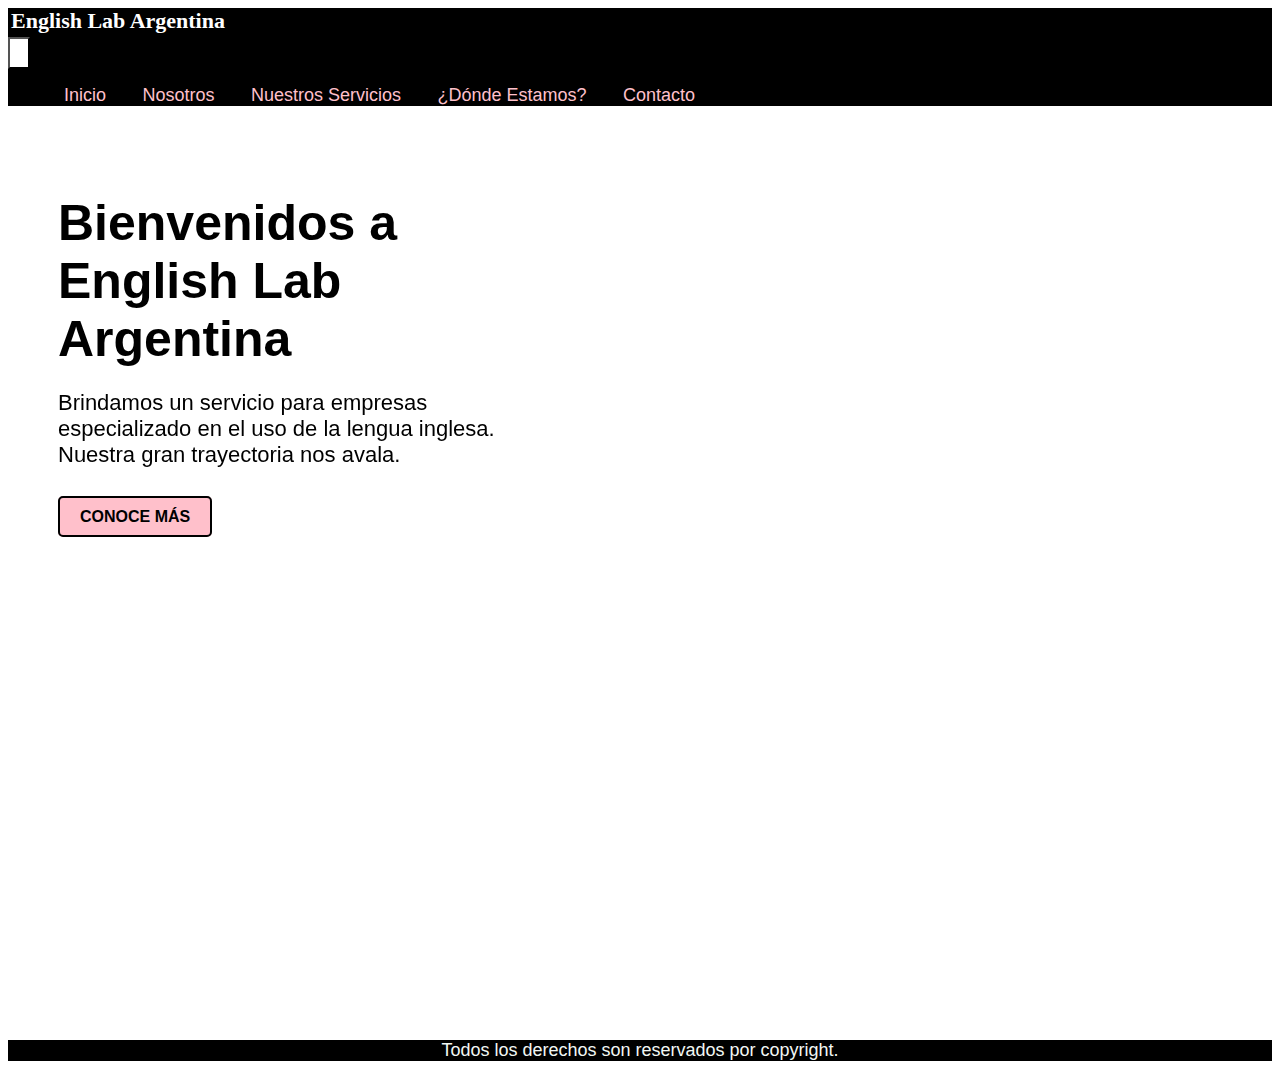
==== index.html @ 9572c426 "modificación de bootstrap para página nosotros" ====
<!DOCTYPE html>
<html lang="es">
    <head>
        <!--las páginas que hice responsive son las de "nosotros" y la de "contacto"-->        
        <meta charset="UTF-8">
        <meta name="viewport" content="width=device-width, initial-scale=1.0"> 
        <meta http-equiv="X-UA-Compatible" content="IE=edge">
        <link rel="stylesheet" href="https://cdn.jsdelivr.net/npm/bootstrap@4.6.2/dist/css/bootstrap.min.css" integrity="sha384-xOolHFLEh07PJGoPkLv1IbcEPTNtaed2xpHsD9ESMhqIYd0nLMwNLD69Npy4HI+N" crossorigin="anonymous">
        <link rel="stylesheet" href="https://cdnjs.cloudflare.com/ajax/libs/font-awesome/6.2.1/css/all.min.css" integrity="sha512-MV7K8+y+gLIBoVD59lQIYicR65iaqukzvf/nwasF0nqhPay5w/9lJmVM2hMDcnK1OnMGCdVK+iQrJ7lzPJQd1w==" crossorigin="anonymous" referrerpolicy="no-referrer" />
        <link href="https://unpkg.com/aos@2.3.1/dist/aos.css" rel="stylesheet">
        <link rel="stylesheet" href="css/style.css">
        <title>English Lab Argentina</title>
    </head>
    <body>
        <!--inicio navbar-->
        <header>            
            <nav class="navbar navbar-expand-lg">
                <h1 class="navbar-brand"><i class="fa-solid fa-graduation-cap"></i> English Lab Argentina</h1>   
                <button class="navbar-toggler" type="button" data-toggle="collapse" data-target="#collapsibleNavbar">
                    <span class="navbar-toggler-icon">
                        <i class="fa-solid fa-bars"></i>
                    </span>
                </button> 
                <div class="collapse navbar-collapse" id="collapsibleNavbar"> 
                    <ul class="navbar-nav">
                        <li class="navbar-item"><a href="index.html">inicio</a></li>
                        <li class="navbar-item"><a href="pages/nosotros.html">nosotros</a></li>
                        <li class="navbar-item"><a href="pages/nuestros-servicios.html">nuestros servicios</a></li>
                        <li class="navbar-item"><a href="pages/donde-estamos.html">¿dónde estamos?</a></li>
                        <li class="navbar-item"><a href="pages/contacto.html">contacto</a></li>
                    </ul> 
                </div>   
            </nav>            
        </header>
        <!--fin navbar-->
        <!--inicio welcome-->
        <main>
            <div class="welcome">
                <div class="welcome-call d-flex flex-column justify-content-left align-items-left">
                    <h2 data-aos=fade-up data-aos-delay="300">Bienvenidos a English Lab Argentina</h2>
                    <p data-aos=fade-up data-aos-delay="300">Brindamos un servicio para empresas especializado en el uso de la lengua inglesa. Nuestra gran trayectoria nos avala.</p>                                
                    <a class="btn btn-primary" href="pages/nosotros.html" role="button">Conoce más</a>
                </div>
            </div>
        </main> 
        <!--fin welcome-->
        <!--inicio footer-->
        <footer>
            <div class="row copyright">
                <div class="col-md-12"> 
                <p>Todos los derechos son reservados por copyright.</p>
                </div> 
            </div>
            <div class="row redes">
                <div class="col-md-12">
                <a href="http://twitter.com/" target="_blank"><i class="fa-brands fa-twitter"></i></a>
                <a href="http://facebook.com/" target="_blank"><i class="fa-brands fa-facebook"></i></a>
                <a href="http://instagram.com/" target="_blank"><i class="fa-brands fa-instagram"></i></a>
                </div>
            </div>
        </footer>
        <!--fin footer-->
        <!--inicio scripts-->
        <script src="https://unpkg.com/aos@2.3.1/dist/aos.js"></script>
        <script>
            AOS.init();
        </script>
        <script src="https://cdn.jsdelivr.net/npm/jquery@3.5.1/dist/jquery.slim.min.js" integrity="sha384-DfXdz2htPH0lsSSs5nCTpuj/zy4C+OGpamoFVy38MVBnE+IbbVYUew+OrCXaRkfj" crossorigin="anonymous"></script>
        <script src="https://cdn.jsdelivr.net/npm/popper.js@1.16.1/dist/umd/popper.min.js" integrity="sha384-9/reFTGAW83EW2RDu2S0VKaIzap3H66lZH81PoYlFhbGU+6BZp6G7niu735Sk7lN" crossorigin="anonymous"></script>
        <script src="https://cdn.jsdelivr.net/npm/bootstrap@4.6.2/dist/js/bootstrap.min.js" integrity="sha384-+sLIOodYLS7CIrQpBjl+C7nPvqq+FbNUBDunl/OZv93DB7Ln/533i8e/mZXLi/P+" crossorigin="anonymous"></script>
        <!--fin scripts-->
    </body>
    

</html>
---- css/style.css ----
/*inicio navbar*/
.navbar{
    background-color: #000;
   
}
.navbar-brand{
    color: #fff;
    font-size: 22px;
    font-family: 'Times New Roman', Times, serif;
    text-decoration: none;
    text-transform: capitalize;
    font-weight: bold;
    margin:3px;

    
}
.navbar-toggler{
    background-color: #fff !important;
}

.navbar-toggler-icon{
    color: #000;
    font-size: 22px;
    padding: 3px;
}

.navbar-item{
    list-style: none;
    display: inline-block;
}
.navbar-item a{
    text-decoration: none;
    text-transform: capitalize;
    color: #ffc0cb;
    font-size: 18px;
    font-family: 'Segoe UI', Tahoma, Geneva, Verdana, sans-serif;
    padding: 16px;
    
}
.navbar-item a:hover{
    color: #F2F7F4;
    text-decoration: underline;
}
/*fin navbar*/
/*inicio body-welcome*/
body{
    font-family: 'Segoe UI', Tahoma, Geneva, Verdana, sans-serif;
    
}

.welcome{
    background: url(../images/main.jpg);
    background-size: cover;
    background-repeat: no-repeat;
    height: 100vh;   
}
.welcome-call{
    color: #000;
    float: left;
    padding: 30px; 
    margin-left: 20px;    
}

.welcome-call h2{
    color: #000;
    margin-bottom: 20px;
    font-size: 50px;
    font-weight: bold;
    max-width: 450px;
    
    
}
.welcome-call p{
    margin-bottom: 40px;
    font-size: 22px;
    max-width: 450px;
    
}
.welcome-call a{
    color: #000;
    padding: 10px 20px;
    border:2px solid #000;
    background-color: #ffc0cb;
    border-radius: 5px;
    text-decoration: none;
    text-transform: uppercase;
    font-size: 16px;  
    font-weight: bold; 
    
}
.welcome-call a:hover{
    background-color: #000;
    color: #F2F7F4;
}
/*fin body-welcome*/
/*inicio footer*/
footer{
    text-align: center;
    font-size: 18px;
    background-color: #000;   
}
footer p{
    color: #F2F7F4;
       
}
footer i{
    text-decoration: none;
    color: #ffc0cb;        
}
/*fin footer*/
/*Nosotros*/
.img-about {
    background-image: url(../images/nosotros.jpg);
    height: 100vh;
    background-size: cover;
    background-position: center;
}
.title-about{
    background-color: #fff;
    color:#000;
    height: 100vh;
}

.title-about h2{
    color: #f8b3be;
    font-size: 55px;
    font-weight: bold;
    text-shadow: 0 0 1px black, 0 0 1px black, 0 0 1px black, 0 0 1px black;
    text-align: center;
    margin-top: 10%;
    margin-bottom: 10%;
    max-width: 100vh;

}
.title-about p{
    font-size: 22px;   
    color: #000;
    margin: 10%;
}


/*nuestros-servicios*/
.services{
    height: 100vh;
    width: 100%;
    background: #ccc;

}
.services-left{
    text-align: left;
    float: left;
    margin-left: 60px;
    

}
.services-left h2{
    color:#ffc0cb;
    margin-bottom: 8px;
    font-size: 55px;
    text-shadow: 0 0 1px black, 0 0 1px black, 0 0 1px black, 0 0 1px black; 
}

.services-left ul{
    color:#000;
    font-size: 22px;
    padding: 20px;
    line-height: 50px;
    
}

.services-left ul li{
    list-style-type: disc;
    list-style-position: inside;
}

.services-right{
    float:right;
    max-height: 100vh;
    overflow: hidden; 
}

/*dónde-estamos*/
.donde-estamos{
    background: url(../images/city.jpg);
    background-size: cover;
    background-repeat: no-repeat;
    height: 100vh;
    width: 100%;
    text-align: center;
    
}
.donde-texto h2{
    color:#ffc0cb;
    margin-bottom: 8px;
    font-size: 55px;
    text-shadow: 0 0 1px black, 0 0 1px black, 0 0 1px black, 0 0 1px black; 
}

.donde-texto p{
    color:#fff;
    font-size: 16px;
    padding-bottom: 10px;
}
.donde-map{
    width: 80%;
    height: 500px;
    
}


/*contacto*/
.contact{
    max-width: 800px;
    margin: 50px auto;
    position: relative;
    box-shadow: 0 10px 30px 0px rgb(204, 204, 204);
    padding: 30px;
}
.contact .title h2{
    text-transform: uppercase;
    text-align: center;
    font-size: 55px;
    line-height: 48px;
    padding-bottom: 20px;
    color: #ffc0cb;
    text-shadow: 0 0 1px black, 0 0 1px black, 0 0 1px black, 0 0 1px black;
}
.contact .title h3{
    text-align: center;
    font-size: 22px;
    padding-bottom: 20px;
    color: #000;
}
.contact-form .form-field{
    position: relative;
    margin: 32px 0;
}

.contact-form .input-text{
    display: block;
    width: 100%;
    height: 36px;
    border-width: 0 0 2px 0;
    border-color: #ffc0cb;
    font-size: 18px;
    line-height: 26px;
    font-weight: 400;
}

.contact-form .input-text:focus + .label, .contact-form .input-text.not-empty + .label {
    transform: translateY(-24px);
}
.contact-form .input-text:focus{
    outline: none;
}

.contact-form .label{
    position: absolute;
    left: 20px;
    bottom: 11px;
    font-size: 18px;
    font-weight: 400;
    color: #000;
    cursor: text;
    transition: transform 0.2s ease-in-out
}
.contact-form .submit-btn{
    display:inline-block;
    color: #000;
    background: #ffc0cb;
    text-transform: uppercase;
    font-size: 16px;  
    font-weight: bold;
    padding: 8px 16px;
    border:2px solid #000;   
    border-radius: 5px;
    width: 200px;
    text-decoration: none;
    cursor: pointer;   
    
}

/*media queries*/
@media only screen and (max-width:375px) {
    .welcome-call h2{
        font-size: 40px;
    
    }
}

@media only screen and (max-width:414px) {
    .welcome-call h2{
        font-size: 35px;
    }
    
}
@media only screen and (max-width: 576px) {
    .about{

    }
    
}
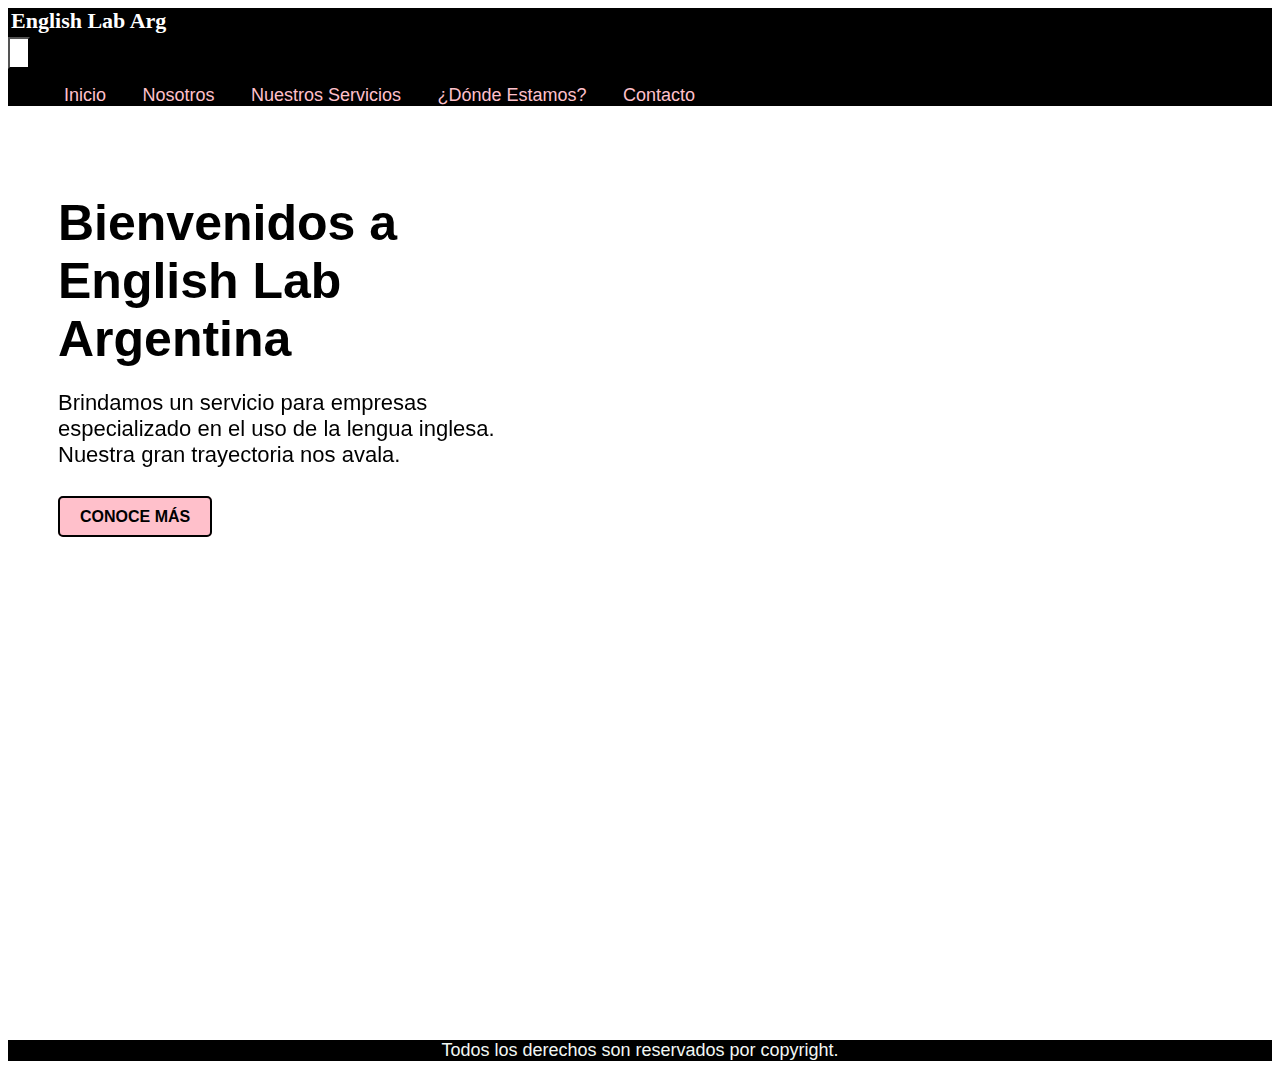
==== commit 872b65be: "cambios en el footer" ====
--- a/index.html
+++ b/index.html
@@ -1,7 +1,6 @@
 <!DOCTYPE html>
 <html lang="es">
-    <head>
-        <!--las páginas que hice responsive son las de "nosotros" y la de "contacto"-->        
+    <head>        
         <meta charset="UTF-8">
         <meta name="viewport" content="width=device-width, initial-scale=1.0"> 
         <meta http-equiv="X-UA-Compatible" content="IE=edge">
@@ -9,13 +8,15 @@
         <link rel="stylesheet" href="https://cdnjs.cloudflare.com/ajax/libs/font-awesome/6.2.1/css/all.min.css" integrity="sha512-MV7K8+y+gLIBoVD59lQIYicR65iaqukzvf/nwasF0nqhPay5w/9lJmVM2hMDcnK1OnMGCdVK+iQrJ7lzPJQd1w==" crossorigin="anonymous" referrerpolicy="no-referrer" />
         <link href="https://unpkg.com/aos@2.3.1/dist/aos.css" rel="stylesheet">
         <link rel="stylesheet" href="css/style.css">
-        <title>English Lab Argentina</title>
+        <title>English Lab Arg - Inicio</title>
+        <meta name="description" content="La mejor consultora especializada en lengua inglesa de Argentina.">
+        <meta name="keywords" content="consultora, inglés, lengua inglesa, capacitación, eduación, traducciones, cursos, coaching">
     </head>
     <body>
         <!--inicio navbar-->
         <header>            
             <nav class="navbar navbar-expand-lg">
-                <h1 class="navbar-brand"><i class="fa-solid fa-graduation-cap"></i> English Lab Argentina</h1>   
+                <h1 class="navbar-brand"><i class="fa-solid fa-graduation-cap"></i> English Lab Arg</h1>   
                 <button class="navbar-toggler" type="button" data-toggle="collapse" data-target="#collapsibleNavbar">
                     <span class="navbar-toggler-icon">
                         <i class="fa-solid fa-bars"></i>
@@ -46,16 +47,20 @@
         <!--fin welcome-->
         <!--inicio footer-->
         <footer>
-            <div class="row copyright">
-                <div class="col-md-12"> 
-                <p>Todos los derechos son reservados por copyright.</p>
-                </div> 
+            <div class="container foot">
+                <div class="row copyright">
+                    <div class="col-md-12"> 
+                    <p>Todos los derechos son reservados por copyright.</p>
+                    </div> 
+                </div>
             </div>
-            <div class="row redes">
-                <div class="col-md-12">
-                <a href="http://twitter.com/" target="_blank"><i class="fa-brands fa-twitter"></i></a>
-                <a href="http://facebook.com/" target="_blank"><i class="fa-brands fa-facebook"></i></a>
-                <a href="http://instagram.com/" target="_blank"><i class="fa-brands fa-instagram"></i></a>
+            <div class="container redes">
+                <div class="row redes">
+                    <div class="col-md-12">
+                    <a href="http://twitter.com/" target="_blank"><i class="fa-brands fa-twitter"></i></a>
+                    <a href="http://facebook.com/" target="_blank"><i class="fa-brands fa-facebook"></i></a>
+                    <a href="http://instagram.com/" target="_blank"><i class="fa-brands fa-instagram"></i></a>
+                    </div>
                 </div>
             </div>
         </footer>
@@ -69,7 +74,5 @@
         <script src="https://cdn.jsdelivr.net/npm/popper.js@1.16.1/dist/umd/popper.min.js" integrity="sha384-9/reFTGAW83EW2RDu2S0VKaIzap3H66lZH81PoYlFhbGU+6BZp6G7niu735Sk7lN" crossorigin="anonymous"></script>
         <script src="https://cdn.jsdelivr.net/npm/bootstrap@4.6.2/dist/js/bootstrap.min.js" integrity="sha384-+sLIOodYLS7CIrQpBjl+C7nPvqq+FbNUBDunl/OZv93DB7Ln/533i8e/mZXLi/P+" crossorigin="anonymous"></script>
         <!--fin scripts-->
-    </body>
-    
-
+    </body>   
 </html>
--- a/css/style.css
+++ b/css/style.css
@@ -1,302 +1,301 @@
+@charset "UTF-8";
+/*variables: color*/
+/*variables: fonts*/
 /*inicio navbar*/
-.navbar{
-    background-color: #000;
-   
-}
-.navbar-brand{
-    color: #fff;
-    font-size: 22px;
-    font-family: 'Times New Roman', Times, serif;
-    text-decoration: none;
-    text-transform: capitalize;
-    font-weight: bold;
-    margin:3px;
-
-    
-}
-.navbar-toggler{
-    background-color: #fff !important;
-}
-
-.navbar-toggler-icon{
-    color: #000;
-    font-size: 22px;
-    padding: 3px;
-}
-
-.navbar-item{
-    list-style: none;
-    display: inline-block;
-}
-.navbar-item a{
-    text-decoration: none;
-    text-transform: capitalize;
-    color: #ffc0cb;
-    font-size: 18px;
-    font-family: 'Segoe UI', Tahoma, Geneva, Verdana, sans-serif;
-    padding: 16px;
-    
-}
-.navbar-item a:hover{
-    color: #F2F7F4;
-    text-decoration: underline;
-}
+.navbar {
+  background-color: #000;
+}
+
+.navbar-brand {
+  color: #fff;
+  font-size: 22px;
+  font-family: "Times New Roman", Times, serif;
+  text-decoration: none;
+  text-transform: capitalize;
+  font-weight: bold;
+  margin: 3px;
+}
+
+.navbar-toggler {
+  background-color: #fff !important;
+}
+
+.navbar-toggler-icon {
+  color: #000;
+  font-size: 22px;
+  padding: 3px;
+}
+
+.navbar-item {
+  list-style: none;
+  display: inline-block;
+}
+.navbar-item a {
+  text-decoration: none;
+  text-transform: capitalize;
+  color: #ffc0cb;
+  font-size: 18px;
+  font-family: "Segoe UI", Tahoma, Geneva, Verdana, sans-serif;
+  padding: 16px;
+}
+.navbar-item a:hover {
+  color: #F2F7F4;
+  text-decoration: underline;
+}
+
 /*fin navbar*/
 /*inicio body-welcome*/
-body{
-    font-family: 'Segoe UI', Tahoma, Geneva, Verdana, sans-serif;
-    
-}
-
-.welcome{
-    background: url(../images/main.jpg);
-    background-size: cover;
-    background-repeat: no-repeat;
-    height: 100vh;   
-}
-.welcome-call{
-    color: #000;
-    float: left;
-    padding: 30px; 
-    margin-left: 20px;    
-}
-
-.welcome-call h2{
-    color: #000;
-    margin-bottom: 20px;
-    font-size: 50px;
-    font-weight: bold;
-    max-width: 450px;
-    
-    
-}
-.welcome-call p{
-    margin-bottom: 40px;
-    font-size: 22px;
-    max-width: 450px;
-    
-}
-.welcome-call a{
-    color: #000;
-    padding: 10px 20px;
-    border:2px solid #000;
-    background-color: #ffc0cb;
-    border-radius: 5px;
-    text-decoration: none;
-    text-transform: uppercase;
-    font-size: 16px;  
-    font-weight: bold; 
-    
-}
-.welcome-call a:hover{
-    background-color: #000;
-    color: #F2F7F4;
-}
+body {
+  font-family: "Segoe UI", Tahoma, Geneva, Verdana, sans-serif;
+}
+body .welcome {
+  background: url(../images/main.jpg);
+  background-size: cover;
+  background-repeat: no-repeat;
+  height: 100vh;
+}
+body .welcome .welcome-call {
+  color: #000;
+  float: left;
+  padding: 30px;
+  margin-left: 20px;
+}
+body .welcome .welcome-call h2 {
+  color: #000;
+  margin-bottom: 20px;
+  font-size: 50px;
+  font-weight: bold;
+  max-width: 450px;
+}
+body .welcome .welcome-call p {
+  margin-bottom: 40px;
+  font-size: 22px;
+  max-width: 450px;
+}
+body .welcome .welcome-call a {
+  border: 2px solid #000;
+  border-radius: 5px;
+  color: #000;
+  padding: 10px 20px;
+  background-color: #ffc0cb;
+  text-decoration: none;
+  text-transform: uppercase;
+  font-size: 16px;
+  font-weight: bold;
+}
+body .welcome .welcome-call a:hover {
+  background-color: #000;
+  color: #F2F7F4;
+}
+
 /*fin body-welcome*/
 /*inicio footer*/
-footer{
-    text-align: center;
-    font-size: 18px;
-    background-color: #000;   
-}
-footer p{
-    color: #F2F7F4;
-       
-}
-footer i{
-    text-decoration: none;
-    color: #ffc0cb;        
-}
+footer {
+  text-align: center;
+  font-size: 18px;
+  background-color: #000;
+}
+footer p {
+  color: #F2F7F4;
+}
+footer i {
+  text-decoration: none;
+  color: #ffc0cb;
+}
+
 /*fin footer*/
 /*Nosotros*/
-.img-about {
-    background-image: url(../images/nosotros.jpg);
-    height: 100vh;
-    background-size: cover;
-    background-position: center;
-}
-.title-about{
-    background-color: #fff;
-    color:#000;
-    height: 100vh;
-}
-
-.title-about h2{
-    color: #f8b3be;
-    font-size: 55px;
-    font-weight: bold;
-    text-shadow: 0 0 1px black, 0 0 1px black, 0 0 1px black, 0 0 1px black;
-    text-align: center;
-    margin-top: 10%;
-    margin-bottom: 10%;
-    max-width: 100vh;
-
-}
-.title-about p{
-    font-size: 22px;   
-    color: #000;
-    margin: 10%;
-}
-
+.about .img-about {
+  background-image: url(../images/nosotros.jpg);
+  height: 100vh;
+  background-size: cover;
+  background-position: center;
+}
+.about .title-about {
+  background-color: #fff;
+  color: #000;
+  height: 100vh;
+}
+.about .title-about h2 {
+  color: #f8b3be;
+  font-size: 55px;
+  text-shadow: 0 0 1px black, 0 0 1px black, 0 0 1px black, 0 0 1px black;
+  text-align: right;
+  margin-bottom: 10%;
+  margin-top: 10%;
+  max-width: 100vh;
+  padding: 10%;
+}
+.about .title-about p {
+  font-size: 22px;
+  color: #000;
+  padding: 10%;
+}
 
 /*nuestros-servicios*/
-.services{
-    height: 100vh;
-    width: 100%;
-    background: #ccc;
-
-}
-.services-left{
-    text-align: left;
-    float: left;
-    margin-left: 60px;
-    
-
-}
-.services-left h2{
-    color:#ffc0cb;
-    margin-bottom: 8px;
-    font-size: 55px;
-    text-shadow: 0 0 1px black, 0 0 1px black, 0 0 1px black, 0 0 1px black; 
-}
-
-.services-left ul{
-    color:#000;
-    font-size: 22px;
-    padding: 20px;
-    line-height: 50px;
-    
-}
-
-.services-left ul li{
-    list-style-type: disc;
-    list-style-position: inside;
-}
-
-.services-right{
-    float:right;
-    max-height: 100vh;
-    overflow: hidden; 
+.services .title-services {
+  background-color: #fff;
+  color: #000;
+  height: 100vh;
+}
+.services .title-services h2 {
+  color: #f8b3be;
+  font-size: 55px;
+  text-shadow: 0 0 1px black, 0 0 1px black, 0 0 1px black, 0 0 1px black;
+  text-align: left;
+  margin-top: 10%;
+  margin-bottom: 10%;
+  max-width: 100vh;
+}
+.services .title-services .caja {
+  border: 2px solid #000;
+  border-radius: 5px;
+  background-color: #fff;
+  text-align: center;
+  line-height: 80%;
+  font-weight: bold;
+  font-family: "Segoe UI", Tahoma, Geneva, Verdana, sans-serif;
+  text-transform: uppercase;
+  font-size: 18px;
+  text-shadow: 0 0 5px #000;
+  color: #fff;
+  padding: 10px 20px;
+  margin-bottom: 10px;
+}
+.services .title-services .caja1 {
+  background-color: #bababa;
+  box-shadow: 0 0 5px, white;
+}
+.services .title-services .caja2 {
+  background-color: #a8a8a8;
+  box-shadow: 0 0 5px, white;
+}
+.services .title-services .caja3 {
+  background-color: #969696;
+  box-shadow: 0 0 5px, white;
+}
+.services .title-services .caja4 {
+  background-color: #858585;
+  box-shadow: 0 0 5px, white;
+}
+.services .title-services .caja5 {
+  background-color: #737373;
+  box-shadow: 0 0 5px, white;
+}
+.services .title-services .caja6 {
+  background-color: #616161;
+  box-shadow: 0 0 5px, white;
+}
+.services .img-services {
+  background-image: url(../images/services.jpg);
+  height: 100vh;
+  background-size: cover;
+  background-position: center;
 }
 
 /*dónde-estamos*/
-.donde-estamos{
-    background: url(../images/city.jpg);
-    background-size: cover;
-    background-repeat: no-repeat;
-    height: 100vh;
-    width: 100%;
-    text-align: center;
-    
-}
-.donde-texto h2{
-    color:#ffc0cb;
-    margin-bottom: 8px;
-    font-size: 55px;
-    text-shadow: 0 0 1px black, 0 0 1px black, 0 0 1px black, 0 0 1px black; 
-}
-
-.donde-texto p{
-    color:#fff;
-    font-size: 16px;
-    padding-bottom: 10px;
-}
-.donde-map{
-    width: 80%;
-    height: 500px;
-    
-}
-
+.donde-estamos {
+  background: url(../images/city.jpg);
+  background-size: cover;
+  background-repeat: no-repeat;
+  height: 100vh;
+  width: 100%;
+  text-align: center;
+}
+
+.donde-texto h2 {
+  color: #ffc0cb;
+  margin-bottom: 8px;
+  font-size: 55px;
+  text-shadow: 0 0 1px black, 0 0 1px black, 0 0 1px black, 0 0 1px black;
+}
+.donde-texto p {
+  color: #fff;
+  font-size: 16px;
+  padding-bottom: 10px;
+}
+
+.donde-map .googlemap {
+  width: 100%;
+  height: 75vh;
+}
 
 /*contacto*/
-.contact{
-    max-width: 800px;
-    margin: 50px auto;
-    position: relative;
-    box-shadow: 0 10px 30px 0px rgb(204, 204, 204);
-    padding: 30px;
-}
-.contact .title h2{
-    text-transform: uppercase;
-    text-align: center;
-    font-size: 55px;
-    line-height: 48px;
-    padding-bottom: 20px;
-    color: #ffc0cb;
-    text-shadow: 0 0 1px black, 0 0 1px black, 0 0 1px black, 0 0 1px black;
-}
-.contact .title h3{
-    text-align: center;
-    font-size: 22px;
-    padding-bottom: 20px;
-    color: #000;
-}
-.contact-form .form-field{
-    position: relative;
-    margin: 32px 0;
-}
-
-.contact-form .input-text{
-    display: block;
-    width: 100%;
-    height: 36px;
-    border-width: 0 0 2px 0;
-    border-color: #ffc0cb;
-    font-size: 18px;
-    line-height: 26px;
-    font-weight: 400;
-}
-
-.contact-form .input-text:focus + .label, .contact-form .input-text.not-empty + .label {
-    transform: translateY(-24px);
-}
-.contact-form .input-text:focus{
-    outline: none;
-}
-
-.contact-form .label{
-    position: absolute;
-    left: 20px;
-    bottom: 11px;
-    font-size: 18px;
-    font-weight: 400;
-    color: #000;
-    cursor: text;
-    transition: transform 0.2s ease-in-out
-}
-.contact-form .submit-btn{
-    display:inline-block;
-    color: #000;
-    background: #ffc0cb;
-    text-transform: uppercase;
-    font-size: 16px;  
-    font-weight: bold;
-    padding: 8px 16px;
-    border:2px solid #000;   
-    border-radius: 5px;
-    width: 200px;
-    text-decoration: none;
-    cursor: pointer;   
-    
+.contact {
+  max-width: 800px;
+  margin: 50px auto;
+  position: relative;
+  box-shadow: 0 10px 30px 0px #cccccc;
+  padding: 30px;
+}
+.contact .title h2 {
+  text-align: center;
+  font-size: 55px;
+  line-height: 48px;
+  padding-bottom: 20px;
+  color: #ffc0cb;
+  text-shadow: 0 0 1px black, 0 0 1px black, 0 0 1px black, 0 0 1px black;
+}
+.contact .title h3 {
+  text-align: center;
+  font-size: 22px;
+  padding-bottom: 20px;
+  color: #000;
+}
+
+.contact-form .form-field {
+  position: relative;
+  margin: 32px 0;
+}
+.contact-form .input-text {
+  display: block;
+  width: 100%;
+  height: 36px;
+  border-width: 0 0 2px 0;
+  border-color: #ffc0cb;
+  font-size: 18px;
+  line-height: 26px;
+  font-weight: 400;
+}
+.contact-form .input-text:focus + .label, .contact-form .contact-form .input-text.not-empty + .label {
+  transform: translateY(-24px);
+}
+.contact-form .input-text:focus {
+  outline: none;
+}
+.contact-form .label {
+  position: absolute;
+  left: 20px;
+  bottom: 11px;
+  font-size: 18px;
+  font-weight: 400;
+  color: #000;
+  cursor: text;
+  transition: transform 0.2s ease-in-out;
+}
+.contact-form .submit-btn {
+  display: inline-block;
+  color: #000;
+  background: #ffc0cb;
+  text-transform: uppercase;
+  font-size: 16px;
+  font-weight: bold;
+  padding: 8px 16px;
+  width: 200px;
+  text-decoration: none;
+  cursor: pointer;
+  border: 2px solid #000;
+  border-radius: 5px;
 }
 
 /*media queries*/
-@media only screen and (max-width:375px) {
-    .welcome-call h2{
-        font-size: 40px;
-    
-    }
-}
-
-@media only screen and (max-width:414px) {
-    .welcome-call h2{
-        font-size: 35px;
-    }
-    
-}
-@media only screen and (max-width: 576px) {
-    .about{
-
-    }
-    
-}
+@media only screen and (max-width: 375px) {
+  .welcome-call h2 {
+    font-size: 40px;
+  }
+}
+@media only screen and (max-width: 414px) {
+  .welcome-call h2 {
+    font-size: 35px;
+  }
+}/*# sourceMappingURL=style.css.map */